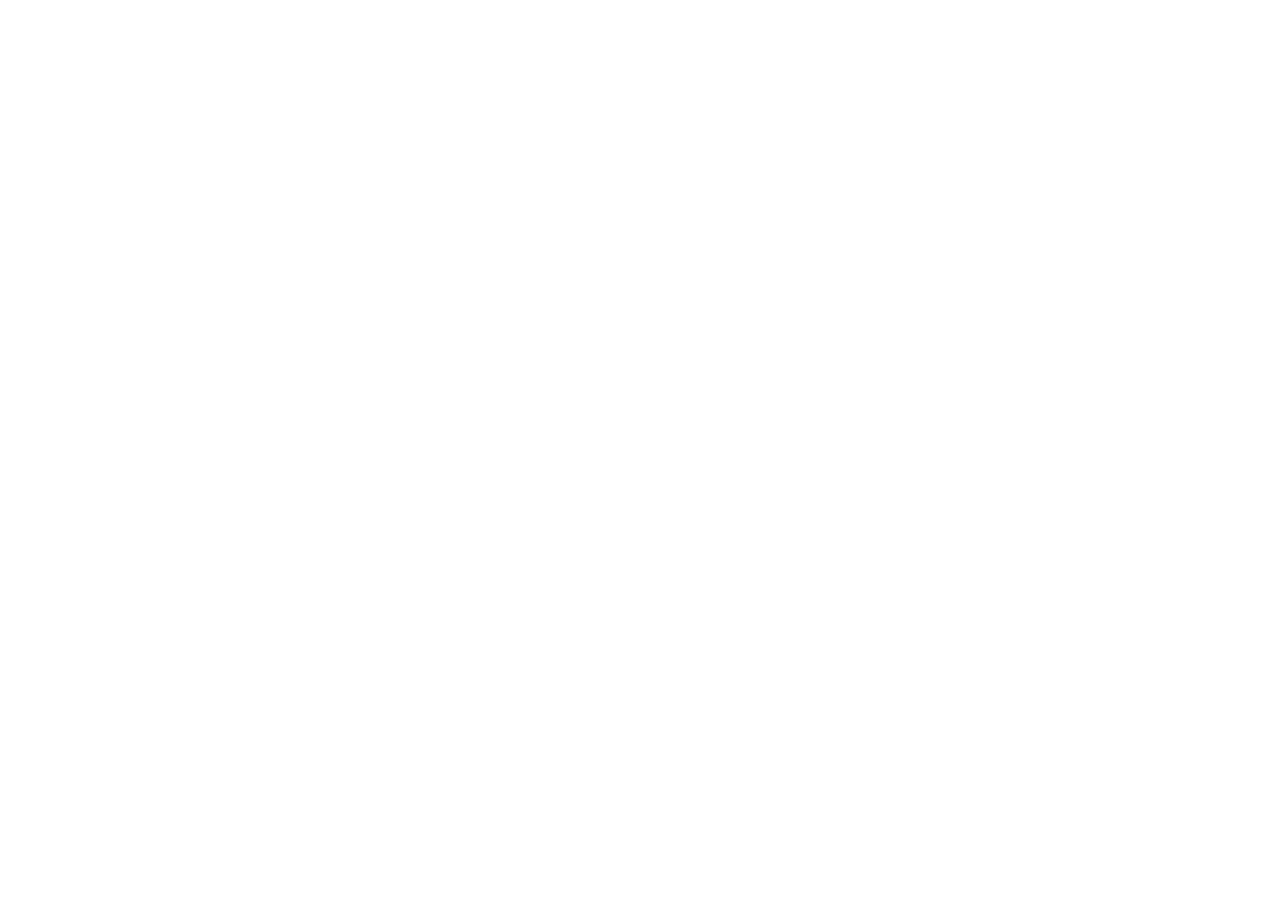
==== index.html @ d13ab969 "Add files via upload" ====
<!DOCTYPE html>
<html long="en">
    <head>
        <meta charset="UTF-8">
        <meta http-equiv="X-UA-Compatible" content="IE-edge">
        <meta name="viewport" content="width=device-width, initial-scale=1.0">
        <title> Proyecto HCIH</title>
        <script src="app.js"></script>
    </head>
    <body></body>
</html>
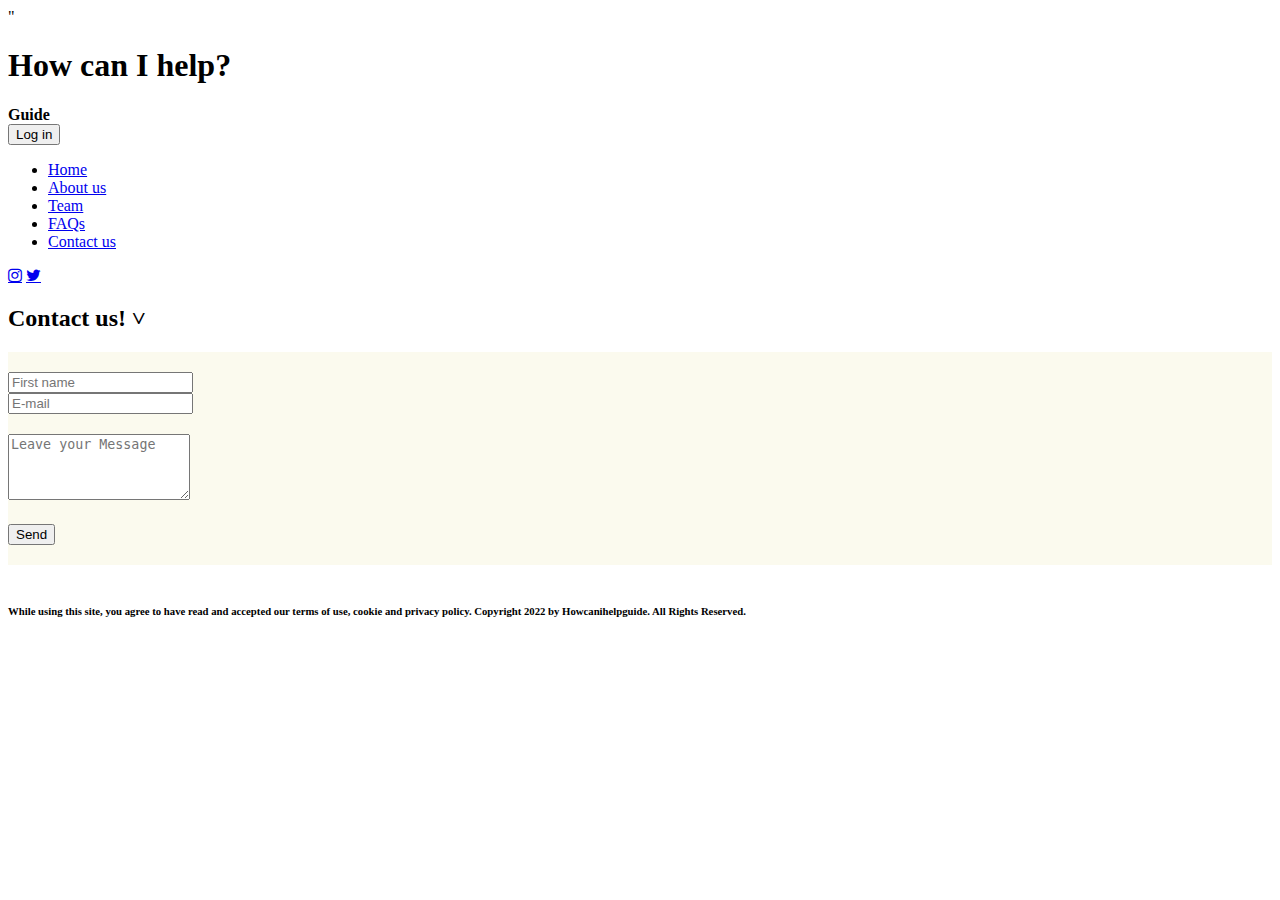
==== commit 1863e0c7: "Add files via upload" ====
--- a/index.html
+++ b/index.html
@@ -1,11 +1,102 @@
 <!DOCTYPE html>
-<html long="en">
-    <head>
-        <meta charset="UTF-8">
-        <meta http-equiv="X-UA-Compatible" content="IE-edge">
-        <meta name="viewport" content="width=device-width, initial-scale=1.0">
-        <title> Proyecto HCIH</title>
-        <script src="app.js"></script>
-    </head>
-    <body></body>
+<html lang="en">
+<head>
+  <meta charset="UTF-8">
+  <meta http-equiv="X-UA-Compatible" content="IE=edge">
+  <meta name="viewport" content="width=device-width, initial-scale=1.0">
+  <meta name="description" content="If you want to help in anyway, find the correct information here. We provide information and references about NGOs">
+  <meta name="Keywords" content="HTML, ASP, JS, META, NGOs, Donation, Donate, Help">
+  <title>Contact us</title>
+  <link href="https://cdn.jsdelivr.net/npm/bootstrap@5.1.3/dist/css/bootstrap.min.css" rel="stylesheet" integrity="sha384-1BmE4kWBq78iYhFldvKuhfTAU6auU8tT94WrHftjDbrCEXSU1oBoqyl2QvZ6jIW3" crossorigin="anonymous">"
+  <link rel="stylesheet" href="../BACKUPSASS/CSS/main.css">
+  <link rel="stylesheet" href="https://cdnjs.cloudflare.com/ajax/libs/animate.css/4.1.1/animate.min.css">
+  <link rel="stylesheet" href="https://cdnjs.cloudflare.com/ajax/libs/font-awesome/4.7.0/css/font-awesome.min.css">
+</head>
+<body class="bg-image" style="background-image:url(../JAVA/img/fondo7.jpg)">
+<header>
+<!-- Add Title & log in -->
+<div class="container bg-secondary opacity-75">
+<div class="row">
+    <div class="titulo1 col-lg-6 col-md-7 col-sm-8 d-flex align-items-center">
+    <h1 class="display-2 animate__animated animate__fadeInLeft">How can I help?</h1> 
+    </div>
+    <div class="titulo2 col-lg-4 col-md-3 col-sm-4 d-flex justify-content-start align-items-end text-black">
+    <h4 class="display-5" style="display: inline;">Guide</h4>
+    </div>  
+    <div class="col-lg-2 col-md-2 col-sm-12 d-flex justify-content-center align-items-center">
+        <button class="btn btn-outline-light" type="submit">Log in</button>
+    </div>
+</div>
+</div>
+<!-- Add Menu links -->
+<div class="container" style="padding:0px;">
+<nav class="navbar navbar-expand-lg navbar-dark bg-dark">
+    <div class="container-fluid">
+    <div class="collapse navbar-collapse" id="navbarSupportedContent">
+        <ul class="navbar-nav me-auto mb-2 mb-lg-0">
+            <li class="nav-item">
+                <a class="nav-link" aria-current="page" href="../index.html">Home</a>
+              </li>  
+          <li class="nav-item">
+            <a class="nav-link" aria-current="page" href="about_us.html">About us</a>
+          </li>
+          <li class="nav-item">
+            <a class="nav-link" aria-current="page" href="Team.html">Team</a>
+          </li>
+          <li class="nav-item">
+            <a class="nav-link" aria-current="page" href="FAQs.html">FAQs</a>
+          </li>
+          <li class="nav-item">
+            <a class="nav-link" aria-current="page" href="Contact_us.html">Contact us</a>
+          </li>
+        </ul>
+      </div>
+      <div class="Redes">
+        <a href="#" class="fa fa-instagram"></a>
+        <a href="#" class="fa fa-twitter"></a>
+      </div>
+    </div>
+</nav>
+</div>
+</header>
+<!-- Main for contact us -->
+<main>
+  <div class="container">
+    <div class="row">
+        <div class="col-md-12 col-xs-12 col-lg-12 text-light" style="margin-top:10px;margin-bottom: 5px;">
+            <h2 class="subtitle1">Contact us! ˅</h2>
+        </div>
+    </div>
+    <div class="container" style="background:rgb(247, 246, 222, 0.5);margin-top:5px; margin-bottom: 20px; padding-bottom:20px; padding-top:20px;">
+    <div class="row">
+        <div class="col">
+          <input type="text" id="Name" class="form-control outline-dark shadow-sm" placeholder="First name" aria-label="First name">
+        </div>
+        <div class="col">
+          <input type="email" id="email" class="form-control shadow-sm" placeholder="E-mail" aria-label="E-mail">
+        </div>
+    </div>
+    <div class="row" style="margin-top:20px; margin-bottom:20px;">
+        <div class="col">
+            <textarea id="message" class="form-control shadow-sm" rows="4" placeholder="Leave your Message"></textarea>
+        </div>
+    </div>
+    <div class="submit1 row mx-auto">
+        <button class="btn" id="Submitbtn" type="submit">Send</button>
+    </div>
+    </div>
+</div>
+</main>
+ <!-- Add Footer-->
+<footer class="container d-flex align-items-end bg-dark opacity-75" style="margin-top:40px;">
+        <h6 class="col-md-12 col-lg-12 col-xs-12 text-white text-center fs-6 fw-light"> 
+            While using this site, you agree to have read and accepted our terms of use, cookie and privacy policy.
+            Copyright 2022 by Howcanihelpguide. All Rights Reserved.
+        </h6>
+</footer>
+<script src="https://cdn.jsdelivr.net/npm/bootstrap@5.1.3/dist/js/bootstrap.bundle.min.js" integrity="sha384-ka7Sk0Gln4gmtz2MlQnikT1wXgYsOg+OMhuP+IlRH9sENBO0LRn5q+8nbTov4+1p" crossorigin="anonymous"></script>
+<script src="https://cdn.jsdelivr.net/npm/@popperjs/core@2.10.2/dist/umd/popper.min.js" integrity="sha384-7+zCNj/IqJ95wo16oMtfsKbZ9ccEh31eOz1HGyDuCQ6wgnyJNSYdrPa03rtR1zdB" crossorigin="anonymous"></script>
+<script src="https://cdn.jsdelivr.net/npm/bootstrap@5.1.3/dist/js/bootstrap.min.js" integrity="sha384-QJHtvGhmr9XOIpI6YVutG+2QOK9T+ZnN4kzFN1RtK3zEFEIsxhlmWl5/YESvpZ13" crossorigin="anonymous"></script>
+<script src="app.js"></script>
+</body>
 </html>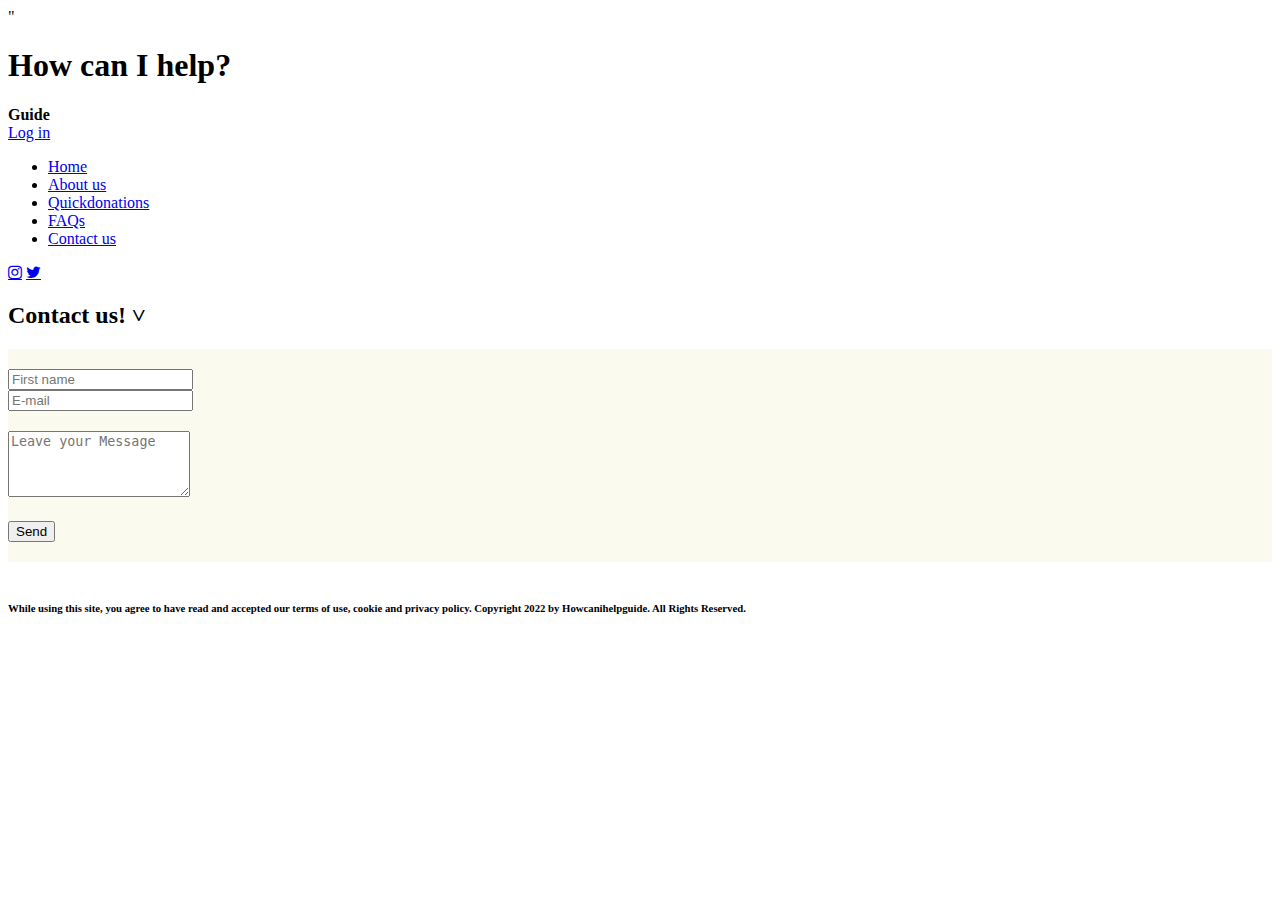
==== commit 48a5bb27: "Segunda Entrega" ====
--- a/index.html
+++ b/index.html
@@ -24,7 +24,7 @@
     <h4 class="display-5" style="display: inline;">Guide</h4>
     </div>  
     <div class="col-lg-2 col-md-2 col-sm-12 d-flex justify-content-center align-items-center">
-        <button class="btn btn-outline-light" type="submit">Log in</button>
+      <a class="btn btn-outline-light" role="button" href="../JAVA/Pages/Log in.html">Log in</a>
     </div>
 </div>
 </div>
@@ -41,13 +41,13 @@
             <a class="nav-link" aria-current="page" href="about_us.html">About us</a>
           </li>
           <li class="nav-item">
-            <a class="nav-link" aria-current="page" href="Team.html">Team</a>
+            <a class="nav-link" aria-current="page" href="../JAVA/Pages/donations.html">Quickdonations</a>
           </li>
           <li class="nav-item">
             <a class="nav-link" aria-current="page" href="FAQs.html">FAQs</a>
           </li>
           <li class="nav-item">
-            <a class="nav-link" aria-current="page" href="Contact_us.html">Contact us</a>
+            <a class="nav-link" aria-current="page" href="../JAVA/index.html">Contact us</a>
           </li>
         </ul>
       </div>
